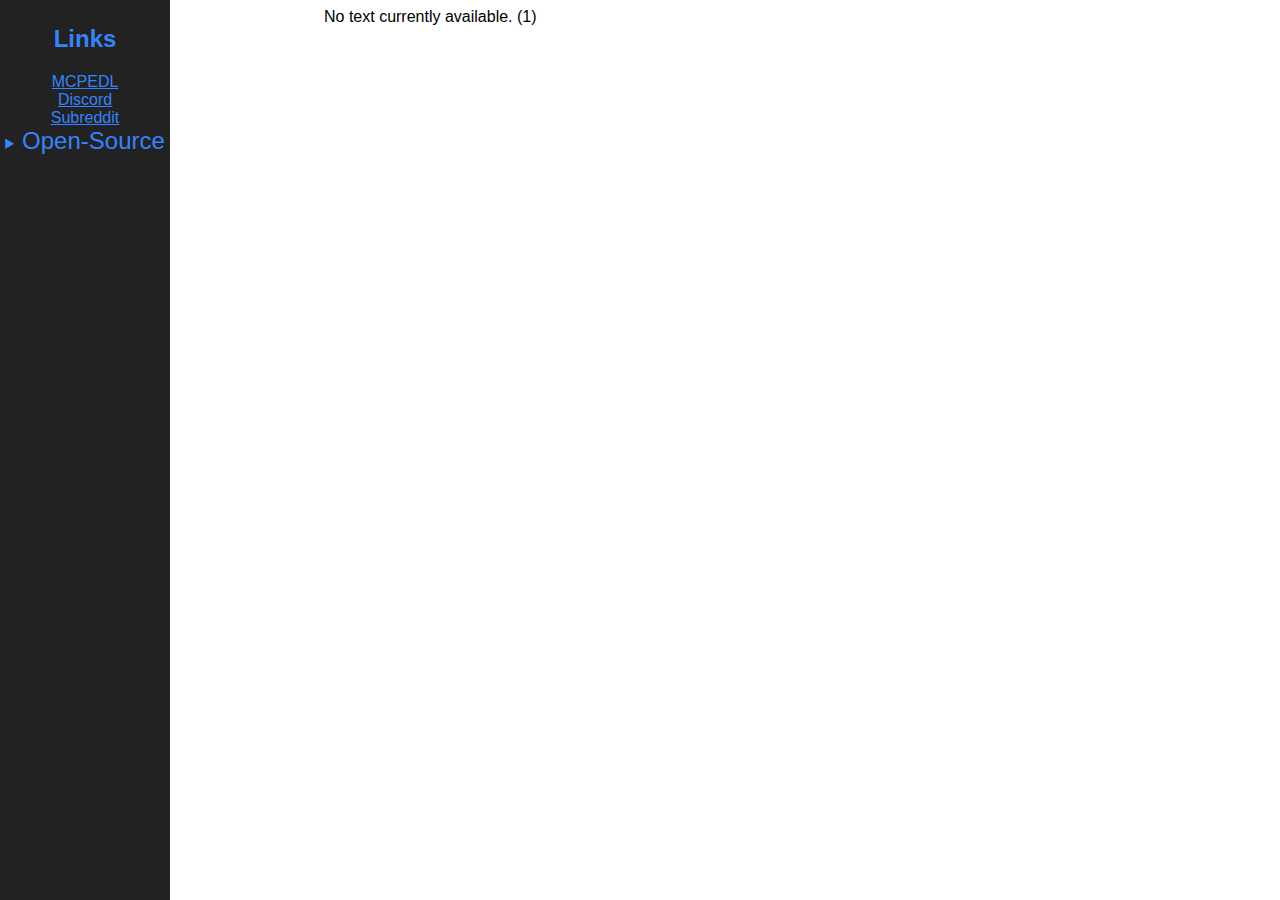
==== index.html @ b23693dc "Update index.html" ====
<!DOCTYPE htmL>
<html>
  <head>
    <meta charset="utf-8">
    <meta name="viewport" content="width=device-width">
    <title>Carp Corps WIP Website</title>
    <link href="stylesheet.css" rel="stylesheet" type="text/css" />
  </head>
  <body>

  <span class="sidebar">
    <div align="center">
      <h2>Links</h2>
      <a href="https://mcpedl.com/user/videocarp1/">MCPEDL</a><br>
      <a href="https://discord.gg/XE5WczB/">Discord</a><br>
      <a href="https://carpcorps.reddit.com/">Subreddit</a><br>
      <details>
        <summary><span style="font-size:24px;">Open-Source</span></summary>
          <a href="https://github.com/VideoCarp/carpcorps">Repository</a><br>
          <a href="https://github.com/VideoCarp/carpcorps/tree/gh-pages">This Site</a><br>
      </details>
    </div>
  </span>

  <span class="cntr">
    No text currently available. (1)
    </span>
  </body>
</html>
---- stylesheet.css ----
body {
  background-color: black;
  color: white;
  font-family: Arial, Helvetica, sans-serif;
}
@media screen and (prefers-color-scheme: light) {
  body {
    background-color: white;
    color: black;
    font-family: Arial, Helvetica, sans-serif;
  }
}

.cntr {
  display: block;
  margin-left: auto;
  margin-right: auto;
  width: 50%
}
a{color:#3484fd;}

/* The sidebar menu */

.sidebar {
  height: 100%;
  width: 160px; 
  position: fixed; 
  z-index: 1; 
  top: 0; 
  left: 0;
  background-color: #222;
  color: #3484fd;
  overflow-x: hidden; 
  padding: 5px;
}

.pagefull {
    display: block;
    width: 100vw;
    height: 100vh;
}
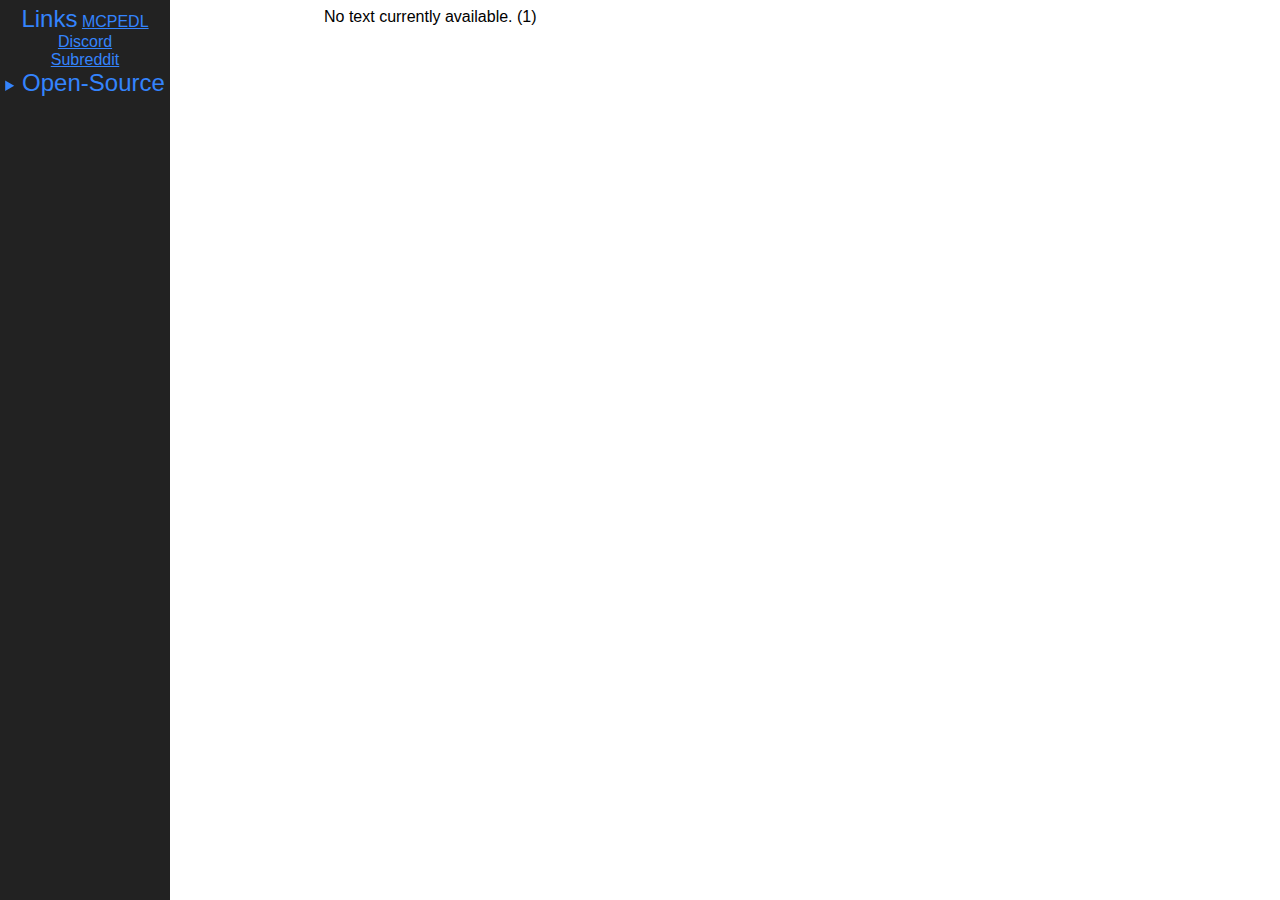
==== commit 63fd9f0e: "Update index.html" ====
--- a/index.html
+++ b/index.html
@@ -10,12 +10,12 @@
 
   <span class="sidebar">
     <div align="center">
-      <h2>Links</h2>
+      <sbh>Links</sbh>
       <a href="https://mcpedl.com/user/videocarp1/">MCPEDL</a><br>
       <a href="https://discord.gg/XE5WczB/">Discord</a><br>
       <a href="https://carpcorps.reddit.com/">Subreddit</a><br>
       <details>
-        <summary><span style="font-size:24px;">Open-Source</span></summary>
+        <summary><sbh>Open-Source</sbh></summary>
           <a href="https://github.com/VideoCarp/carpcorps">Repository</a><br>
           <a href="https://github.com/VideoCarp/carpcorps/tree/gh-pages">This Site</a><br>
       </details>
--- a/stylesheet.css
+++ b/stylesheet.css
@@ -34,6 +34,8 @@
   padding: 5px;
 }
 
+sbh{font-size:24px;} /* Sidebar header */
+
 .pagefull {
     display: block;
     width: 100vw;
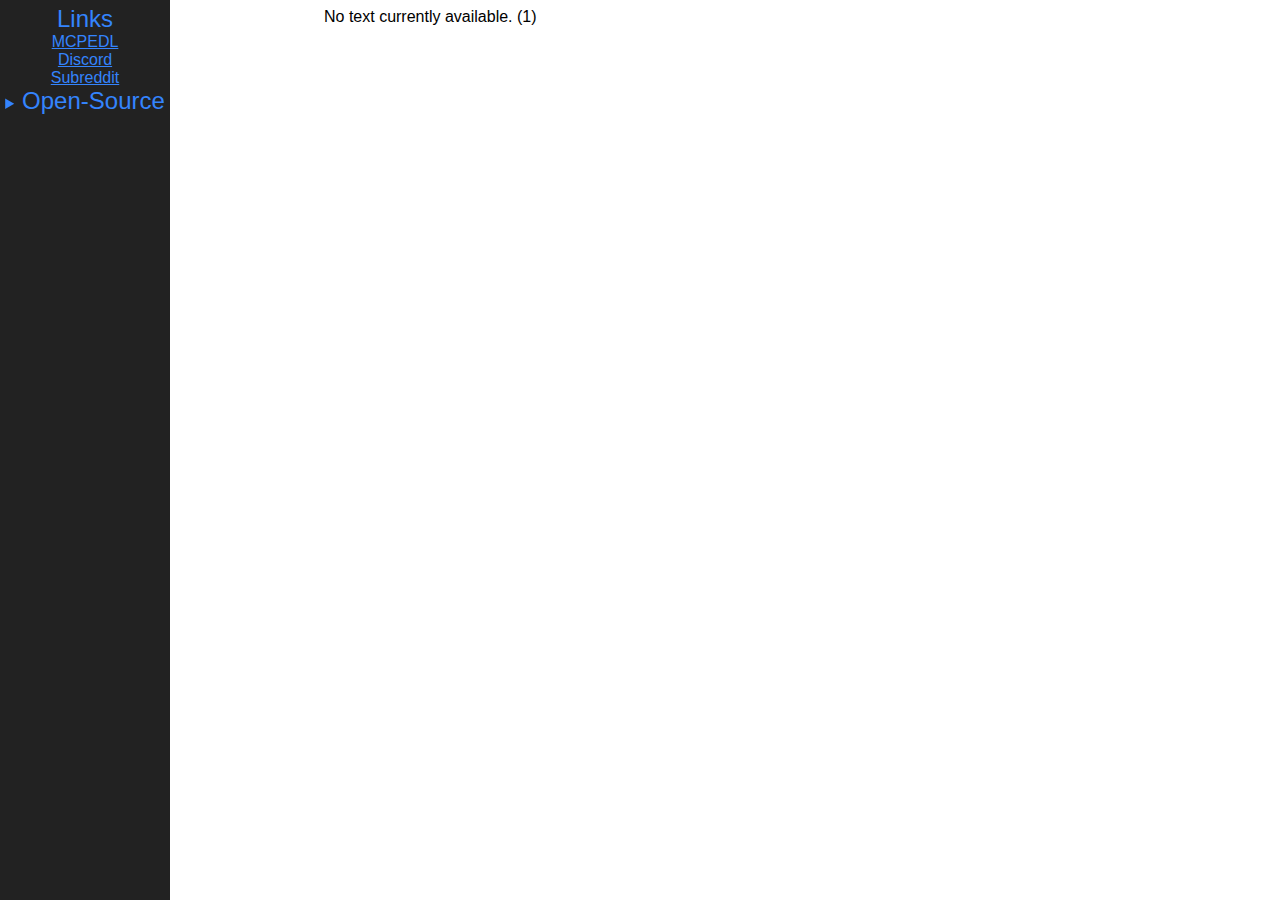
==== commit e9d80fce: "Update index.html" ====
--- a/index.html
+++ b/index.html
@@ -5,12 +5,13 @@
     <meta name="viewport" content="width=device-width">
     <title>Carp Corps WIP Website</title>
     <link href="stylesheet.css" rel="stylesheet" type="text/css" />
+    <link rel="icon" href="images/logo.png">
   </head>
   <body>
 
   <span class="sidebar">
     <div align="center">
-      <sbh>Links</sbh>
+      <sbh>Links</sbh><br>
       <a href="https://mcpedl.com/user/videocarp1/">MCPEDL</a><br>
       <a href="https://discord.gg/XE5WczB/">Discord</a><br>
       <a href="https://carpcorps.reddit.com/">Subreddit</a><br>
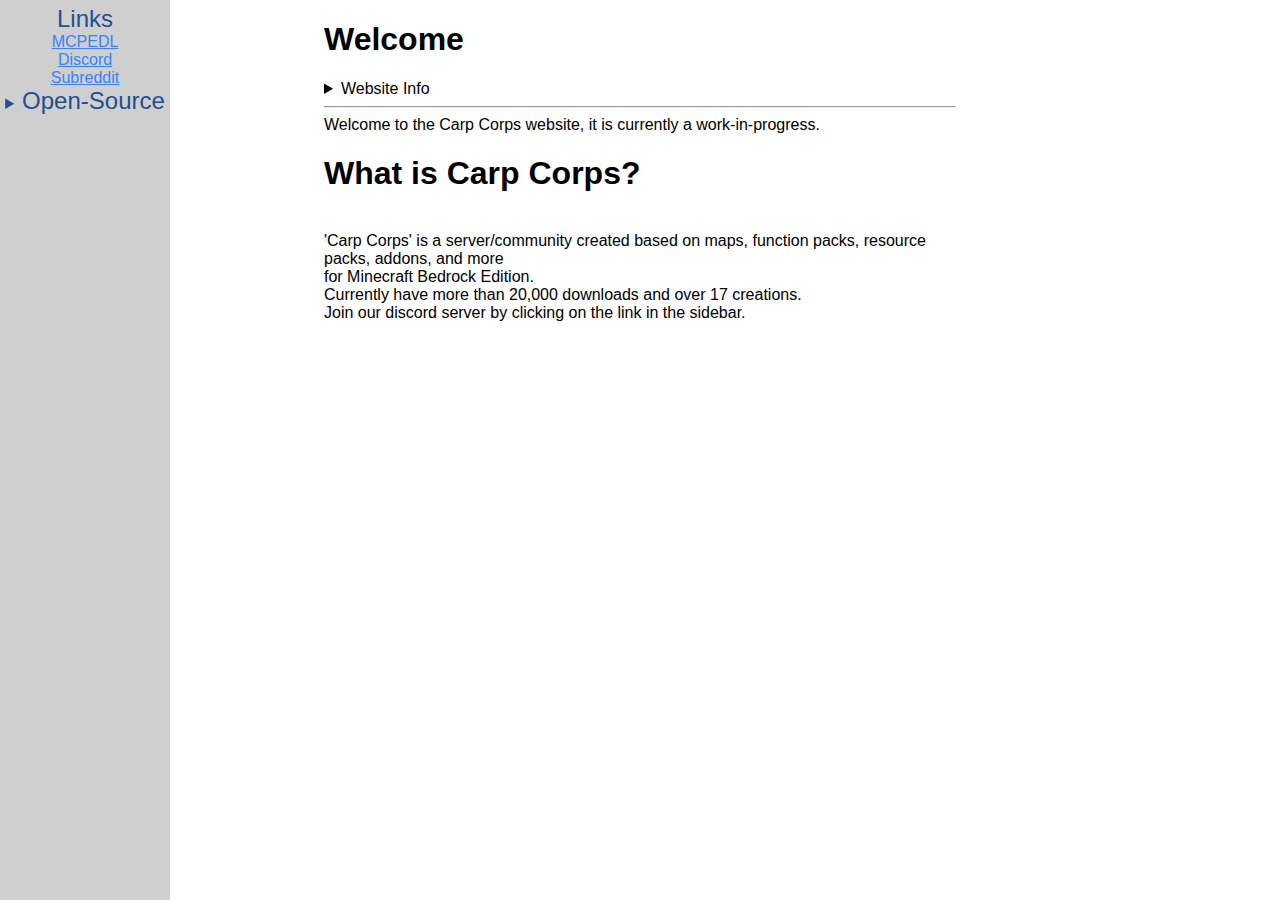
==== commit 68ece0e9: "Update index.html" ====
--- a/index.html
+++ b/index.html
@@ -23,8 +23,23 @@
     </div>
   </span>
 
+
   <span class="cntr">
-    No text currently available. (1)
+    <h1>Welcome</h1>
+    <details>
+      <summary>Website Info</summary>
+       Hello and welcome to the Carp Corps website, on the side are some useful links, you may see this page as light<br>
+       or dark mode, this depends on your operating system's settings, if the preferred color scheme is white, you're seeing<br>
+       this webpage as light mode, if your preferred color scheme on your OS is anything else, you're seeing black.
+    </details>
+    <hr>
+    Welcome to the Carp Corps website, it is currently a work-in-progress.<br>
+    <h1>What is Carp Corps?</h1><br>
+    'Carp Corps' is a server/community created based on maps, function packs, resource packs, addons, and more<br>
+    for Minecraft Bedrock Edition.<br>
+    Currently have more than 20,000 downloads and over 17 creations.<br>
+    Join our discord server by clicking on the link in the sidebar.
+      
     </span>
   </body>
 </html>
--- a/stylesheet.css
+++ b/stylesheet.css
@@ -1,25 +1,12 @@
+/*
+This stylesheet was written by VideoCarp, do not copy the exact thing, modification is allowed.
+*/
+
 body {
   background-color: black;
   color: white;
   font-family: Arial, Helvetica, sans-serif;
 }
-@media screen and (prefers-color-scheme: light) {
-  body {
-    background-color: white;
-    color: black;
-    font-family: Arial, Helvetica, sans-serif;
-  }
-}
-
-.cntr {
-  display: block;
-  margin-left: auto;
-  margin-right: auto;
-  width: 50%
-}
-a{color:#3484fd;}
-
-/* The sidebar menu */
 
 .sidebar {
   height: 100%;
@@ -33,6 +20,36 @@
   overflow-x: hidden; 
   padding: 5px;
 }
+a{color:#3484fd;}
+@media screen and (prefers-color-scheme: light) {
+  body {
+    background-color: white;
+    color: black;
+    font-family: Arial, Helvetica, sans-serif;
+  }
+  .sidebar {
+    height: 100%;
+    width: 160px; 
+    position: fixed; 
+    z-index: 1; 
+    top: 0; 
+    left: 0;
+    background-color: #cfcfcf;
+    color: #214f94;
+    overflow-x: hidden; 
+    padding: 5px;
+  }
+  a{color:214f94;}
+}
+
+.cntr {
+  display: block;
+  margin-left: auto;
+  margin-right: auto;
+  width: 50%
+}
+
+
 
 sbh{font-size:24px;} /* Sidebar header */
 
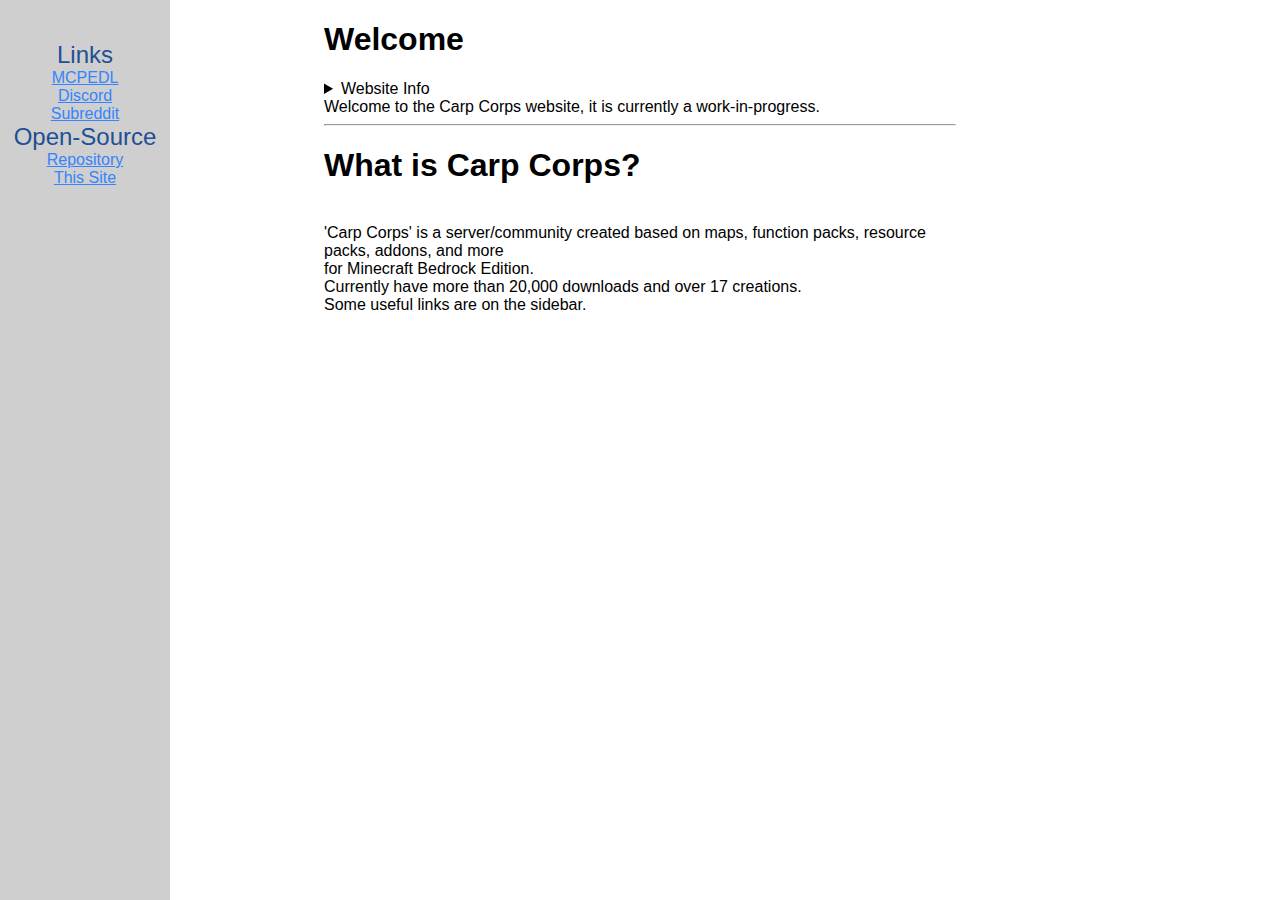
==== commit b05509dd: "Update index.html" ====
--- a/index.html
+++ b/index.html
@@ -11,15 +11,17 @@
 
   <span class="sidebar">
     <div align="center">
+      <br>
+      <br>
       <sbh>Links</sbh><br>
       <a href="https://mcpedl.com/user/videocarp1/">MCPEDL</a><br>
       <a href="https://discord.gg/XE5WczB/">Discord</a><br>
       <a href="https://carpcorps.reddit.com/">Subreddit</a><br>
-      <details>
-        <summary><sbh>Open-Source</sbh></summary>
+      <!--<details>
+        <summary>--><sbh>Open-Source</sbh><!--</summary>-->
           <a href="https://github.com/VideoCarp/carpcorps">Repository</a><br>
           <a href="https://github.com/VideoCarp/carpcorps/tree/gh-pages">This Site</a><br>
-      </details>
+      <!--</details>-->
     </div>
   </span>
 
@@ -32,13 +34,13 @@
        or dark mode, this depends on your operating system's settings, if the preferred color scheme is white, you're seeing<br>
        this webpage as light mode, if your preferred color scheme on your OS is anything else, you're seeing black.
     </details>
+    Welcome to the Carp Corps website, it is currently a work-in-progress.<br>
     <hr>
-    Welcome to the Carp Corps website, it is currently a work-in-progress.<br>
     <h1>What is Carp Corps?</h1><br>
     'Carp Corps' is a server/community created based on maps, function packs, resource packs, addons, and more<br>
     for Minecraft Bedrock Edition.<br>
     Currently have more than 20,000 downloads and over 17 creations.<br>
-    Join our discord server by clicking on the link in the sidebar.
+    Some useful links are on the sidebar.
       
     </span>
   </body>
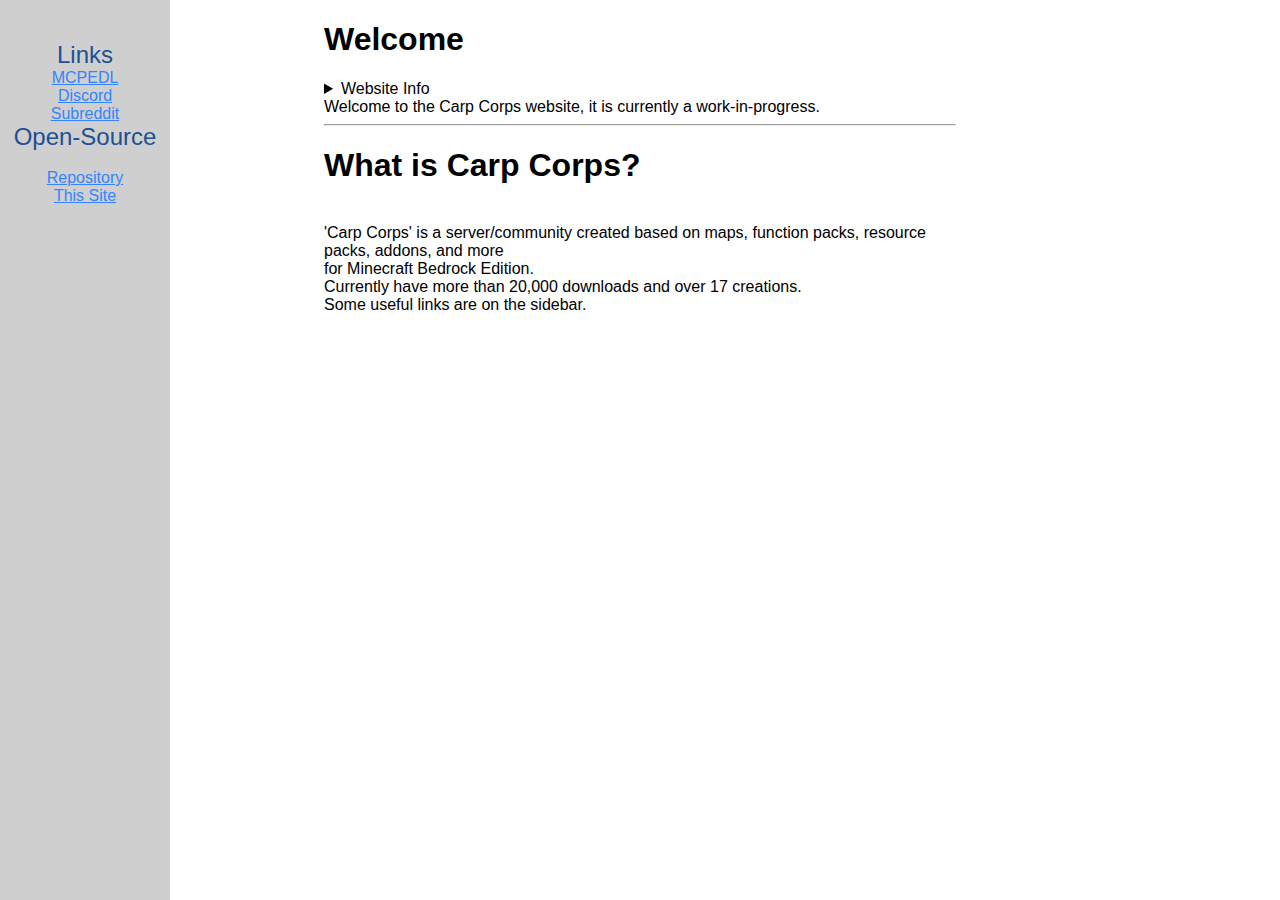
==== commit d2478764: "Update index.html" ====
--- a/index.html
+++ b/index.html
@@ -17,11 +17,12 @@
       <a href="https://mcpedl.com/user/videocarp1/">MCPEDL</a><br>
       <a href="https://discord.gg/XE5WczB/">Discord</a><br>
       <a href="https://carpcorps.reddit.com/">Subreddit</a><br>
-      <!--<details>
-        <summary>--><sbh>Open-Source</sbh><!--</summary>-->
-          <a href="https://github.com/VideoCarp/carpcorps">Repository</a><br>
-          <a href="https://github.com/VideoCarp/carpcorps/tree/gh-pages">This Site</a><br>
-      <!--</details>-->
+      
+      <sbh>Open-Source</sbh><br>
+      <br>
+      <a href="https://github.com/VideoCarp/carpcorps">Repository</a><br>
+      <a href="https://github.com/VideoCarp/carpcorps/tree/gh-pages">This Site</a><br>
+      
     </div>
   </span>
 
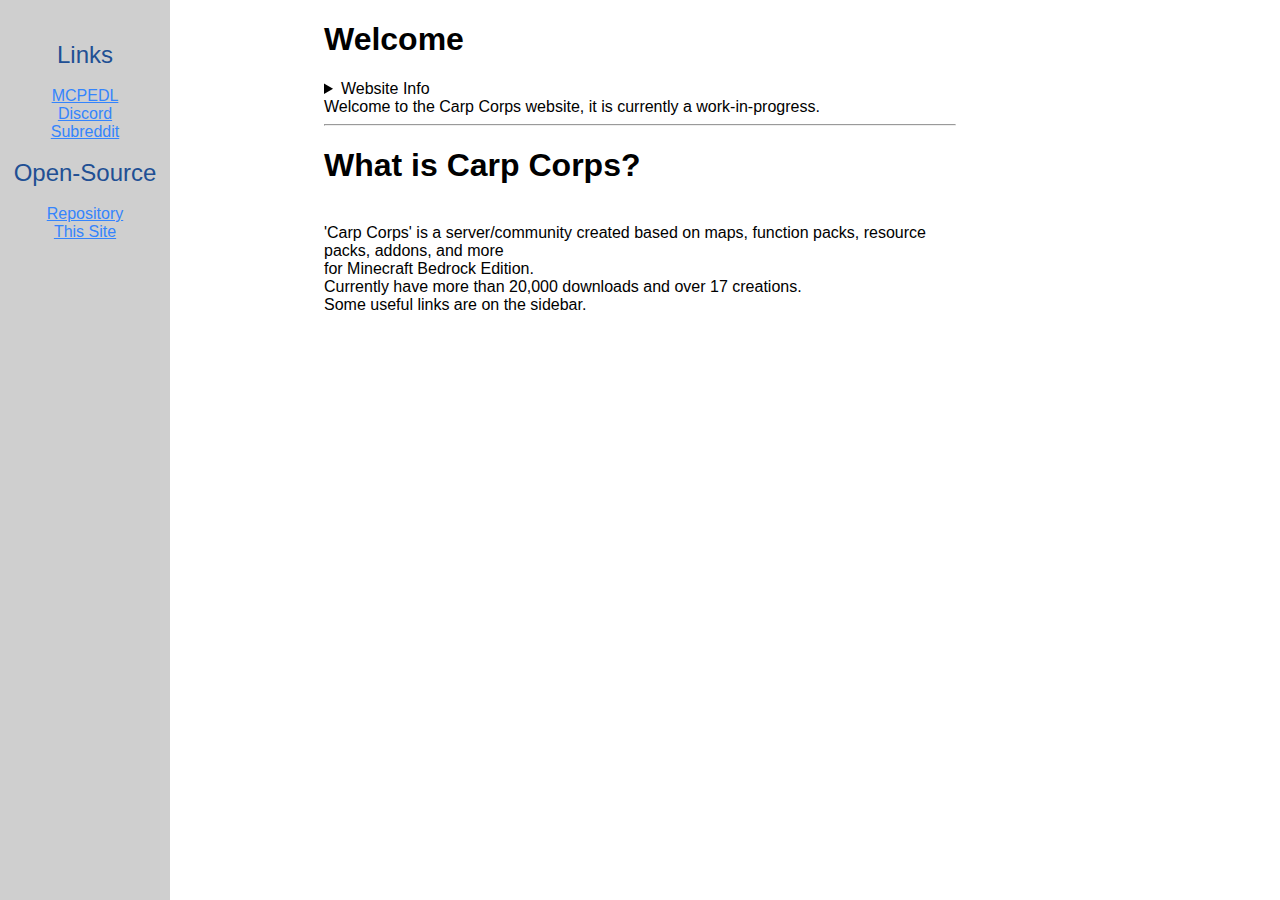
==== commit 9fd19be2: "Update index.html" ====
--- a/index.html
+++ b/index.html
@@ -14,10 +14,11 @@
       <br>
       <br>
       <sbh>Links</sbh><br>
+      <br>
       <a href="https://mcpedl.com/user/videocarp1/">MCPEDL</a><br>
       <a href="https://discord.gg/XE5WczB/">Discord</a><br>
       <a href="https://carpcorps.reddit.com/">Subreddit</a><br>
-      
+      <br>
       <sbh>Open-Source</sbh><br>
       <br>
       <a href="https://github.com/VideoCarp/carpcorps">Repository</a><br>
